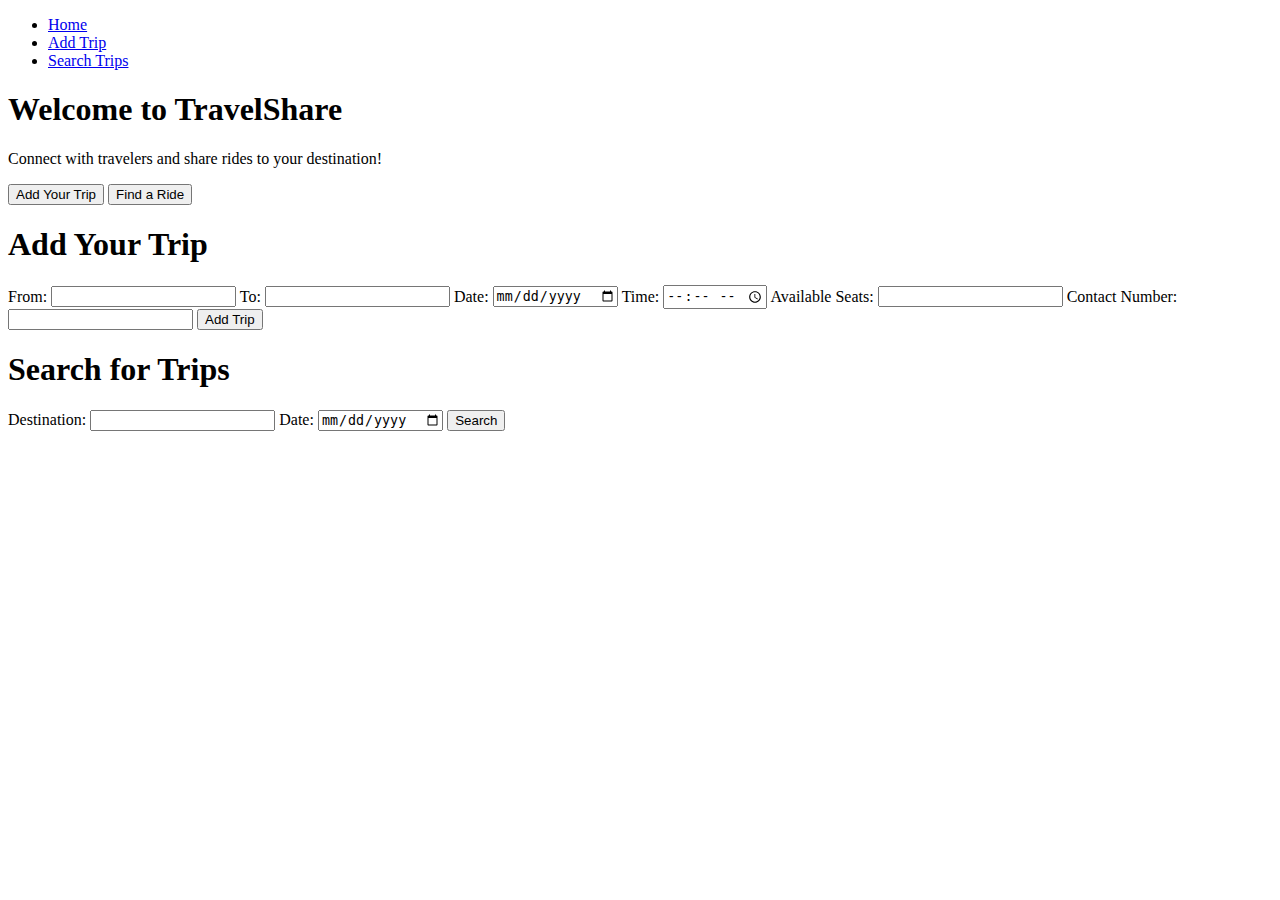
==== index.html @ ab9f04bb "Create index.html" ====
<!DOCTYPE html>
<html lang="en">
<head>
    <meta charset="UTF-8">
    <meta name="viewport" content="width=device-width, initial-scale=1.0">
    <title>TravelShare</title>
    <link rel="stylesheet" href="styles.css">
</head>
<body>
    <header>
        <nav>
            <ul>
                <li><a href="#" data-section="home">Home</a></li>
                <li><a href="#" data-section="add-trip">Add Trip</a></li>
                <li><a href="#" data-section="search-trips">Search Trips</a></li>
            </ul>
        </nav>
    </header>
    <main>
        <section id="home" class="active">
            <h1>Welcome to TravelShare</h1>
            <p>Connect with travelers and share rides to your destination!</p>
            <div class="cta-buttons">
                <button class="btn" data-section="add-trip">Add Your Trip</button>
                <button class="btn" data-section="search-trips">Find a Ride</button>
            </div>
        </section>

        <section id="add-trip">
            <h1>Add Your Trip</h1>
            <form id="add-trip-form">
                <label for="from">From:</label>
                <input type="text" id="from" name="from" required>

                <label for="to">To:</label>
                <input type="text" id="to" name="to" required>

                <label for="date">Date:</label>
                <input type="date" id="date" name="date" required>

                <label for="time">Time:</label>
                <input type="time" id="time" name="time" required>

                <label for="seats">Available Seats:</label>
                <input type="number" id="seats" name="seats" min="1" required>

                <label for="contact">Contact Number:</label>
                <input type="tel" id="contact" name="contact" required>

                <button type="submit" class="btn">Add Trip</button>
            </form>
        </section>

        <section id="search-trips">
            <h1>Search for Trips</h1>
            <form id="search-trips-form">
                <label for="search-destination">Destination:</label>
                <input type="text" id="search-destination" name="search-destination" required>

                <label for="search-date">Date:</label>
                <input type="date" id="search-date" name="search-date">

                <button type="submit" class="btn">Search</button>
            </form>
            <div id="search-results"></div>
        </section>
    </main>
  
    <script src="script.js"></script>
</body>
</html>
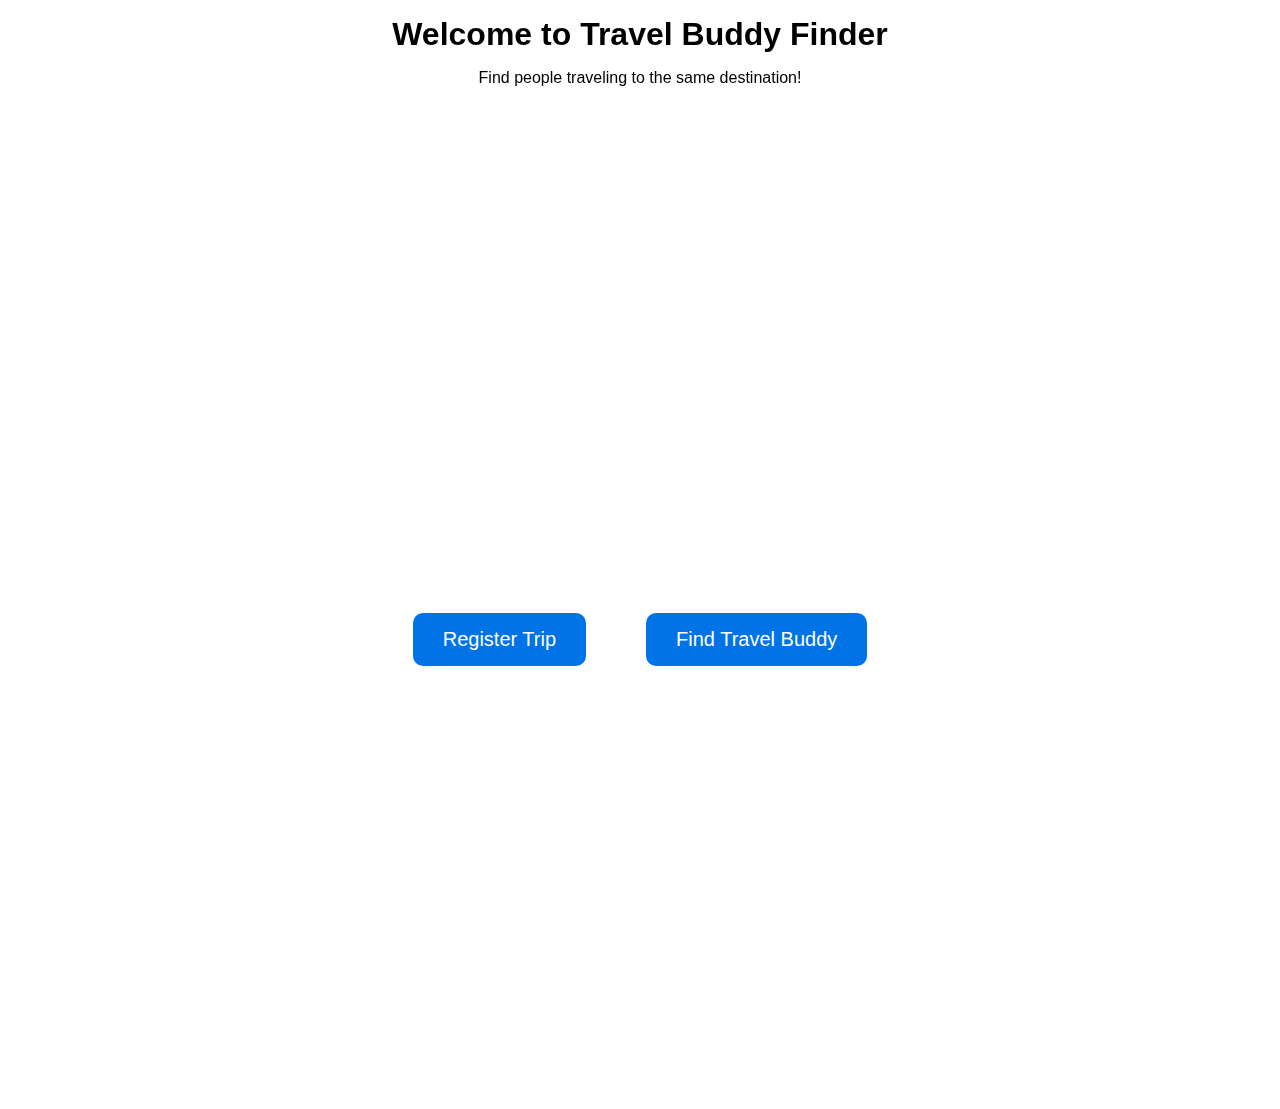
==== commit b77ed9f5: "Update index.html" ====
--- a/index.html
+++ b/index.html
@@ -1,71 +1,23 @@
 <!DOCTYPE html>
 <html lang="en">
 <head>
-    <meta charset="UTF-8">
-    <meta name="viewport" content="width=device-width, initial-scale=1.0">
-    <title>TravelShare</title>
-    <link rel="stylesheet" href="styles.css">
+  <meta charset="UTF-8">
+  <meta name="viewport" content="width=device-width, initial-scale=1.0">
+  <title>Travel Buddy Finder - Home</title>
+  <link rel="stylesheet" href="styles.css">
 </head>
 <body>
-    <header>
-        <nav>
-            <ul>
-                <li><a href="#" data-section="home">Home</a></li>
-                <li><a href="#" data-section="add-trip">Add Trip</a></li>
-                <li><a href="#" data-section="search-trips">Search Trips</a></li>
-            </ul>
-        </nav>
-    </header>
-    <main>
-        <section id="home" class="active">
-            <h1>Welcome to TravelShare</h1>
-            <p>Connect with travelers and share rides to your destination!</p>
-            <div class="cta-buttons">
-                <button class="btn" data-section="add-trip">Add Your Trip</button>
-                <button class="btn" data-section="search-trips">Find a Ride</button>
-            </div>
-        </section>
+  <header>
+    <h1>Welcome to Travel Buddy Finder</h1>
+    <p>Find people traveling to the same destination!</p>
+  </header>
 
-        <section id="add-trip">
-            <h1>Add Your Trip</h1>
-            <form id="add-trip-form">
-                <label for="from">From:</label>
-                <input type="text" id="from" name="from" required>
+  <main class="home-page">
+    <div class="options">
+      <a href="register.html" class="button">Register Trip</a>
+      <a href="find.html" class="button">Find Travel Buddy</a>
+    </div>
+  </main>
 
-                <label for="to">To:</label>
-                <input type="text" id="to" name="to" required>
-
-                <label for="date">Date:</label>
-                <input type="date" id="date" name="date" required>
-
-                <label for="time">Time:</label>
-                <input type="time" id="time" name="time" required>
-
-                <label for="seats">Available Seats:</label>
-                <input type="number" id="seats" name="seats" min="1" required>
-
-                <label for="contact">Contact Number:</label>
-                <input type="tel" id="contact" name="contact" required>
-
-                <button type="submit" class="btn">Add Trip</button>
-            </form>
-        </section>
-
-        <section id="search-trips">
-            <h1>Search for Trips</h1>
-            <form id="search-trips-form">
-                <label for="search-destination">Destination:</label>
-                <input type="text" id="search-destination" name="search-destination" required>
-
-                <label for="search-date">Date:</label>
-                <input type="date" id="search-date" name="search-date">
-
-                <button type="submit" class="btn">Search</button>
-            </form>
-            <div id="search-results"></div>
-        </section>
-    </main>
-  
-    <script src="script.js"></script>
 </body>
-</html>+</html>
--- a/styles.css
+++ b/styles.css
@@ -0,0 +1,124 @@
+/* Common Styles */
+body {
+    font-family: Arial, sans-serif;
+    margin: 0;
+    padding: 0;
+    background-image: url(images/plane.png);
+    background-size: cover;
+    color: rgb(0, 0, 0);
+  }
+  
+  header {
+    text-align: center;
+    padding: 01rem;
+    background: rgb(255, 255, 255, 0.5);
+    backdrop-filter: blur(10px);
+  }
+  
+  header h1 {
+    margin: 0;
+  }
+
+  /* Style for Home link in the header */
+header a {
+  text-decoration: none;       
+  background-color: #15191c8f;  
+  color: white;               
+  padding: 10px 20px;      
+  border-radius: 1px;         
+  font-size: 16px;            
+  position: absolute;       
+  top: 20px;                 
+  left: 20px;                 
+}
+
+header a:hover {
+  background-color: #005bb5;  
+  cursor: pointer;            
+}
+
+  
+  main {
+    padding: 20px;
+  }
+  
+  .home-page .options {
+    display: flex;
+    justify-content: center;
+    gap: 20px;
+    margin-top: 50px;
+  }
+  
+/* Button styles */
+.button {
+    padding: 15px 30px;
+    text-decoration: none;
+    background-color: #0073e6; /* Solid blue color */
+    color: white;
+    border-radius: 10px;
+    font-size: 20px;
+    display: inline-block; /* Ensures proper spacing for inline buttons */
+    margin: 0 20px; /* Horizontal space between buttons */
+    text-align: center;
+  }
+  
+  .button:hover {
+    background-color: #005bb5; /* Darker blue on hover */
+  }
+  
+  /* Center buttons on the screen */
+  .home-page .options {
+    display: flex;
+    justify-content: center; 
+    align-items: center; /* Vertically center buttons */
+    height: 100vh; /* Full viewport height */
+    flex-wrap: wrap; /* Ensure buttons wrap on smaller screens */
+  }
+  
+  
+  form input, form select, form button {
+    background: rgb(255, 255, 255, 0.5);
+    backdrop-filter: blur(30px);
+    display: block;
+    width: 100%;
+    margin-bottom: 10px;
+    padding: 10px;
+    font-size: 16px;
+    border: none;
+    border-radius: 5px;
+  }
+  
+  form button {
+    background-color: #0073e6;
+    color: white;
+    cursor: pointer;
+  }
+  
+  form button:hover {
+    background-color: #005bb5;
+  }
+  
+  #results {
+    margin-top: 20px;
+  }
+  
+  .result-item {
+    padding: 10px;
+    background: rgba(255, 255, 255, 0.8);
+    color: black;
+    margin-bottom: 10px;
+    border-radius: 5px;
+  }
+  
+.find-buddy-link{
+ text-decoration: none;       
+ background-color:#15191c8f;   
+ color: white;               
+ padding: 10px 20px;      
+ border-radius: 1px;         
+ font-size: 16px;            
+ position: absolute;       
+ top: 20px;                 
+ left: 90%;                 
+    
+  }